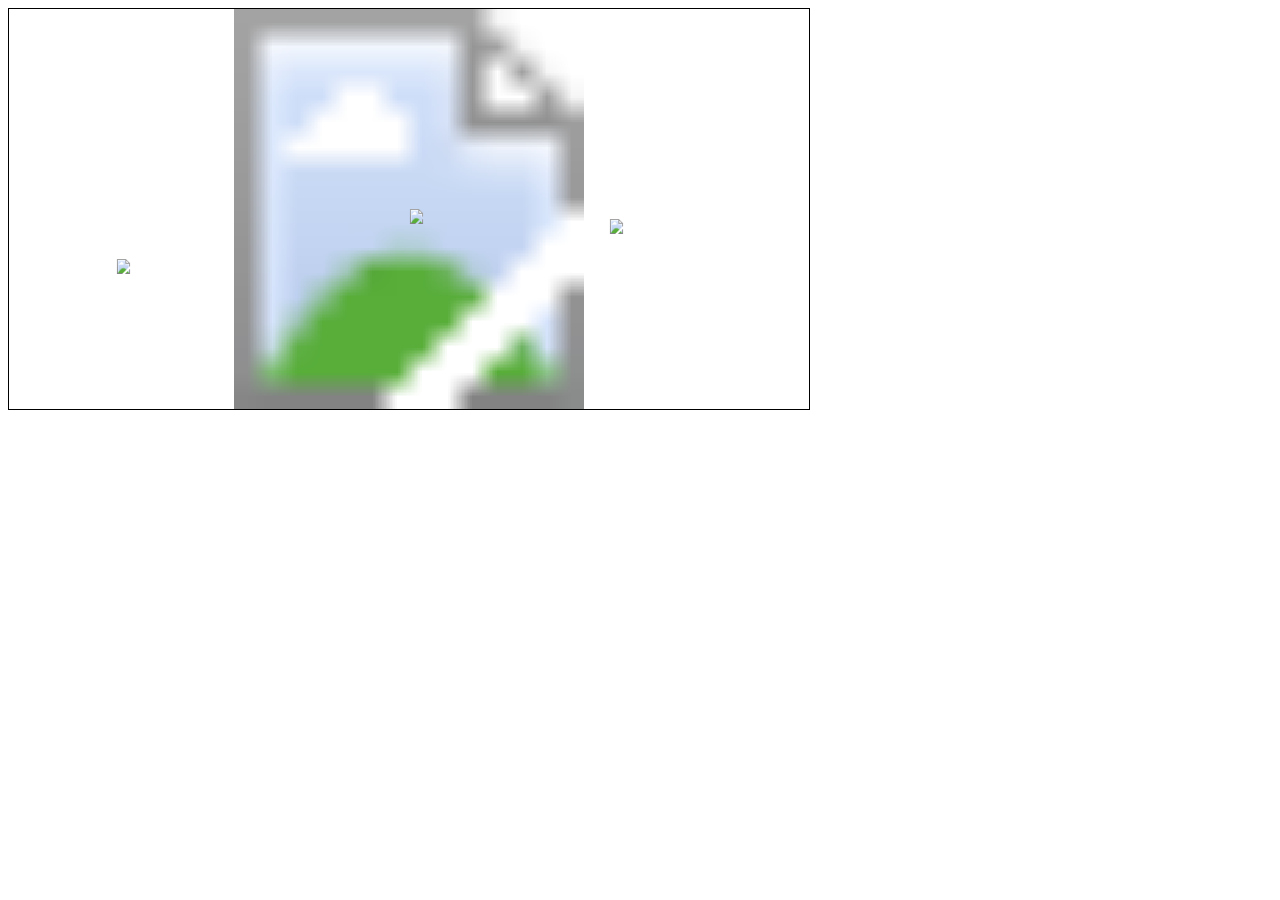
==== Galaxy map/galaxyMap.html @ 133d2d0d "Rename galaxyMap.html to Galaxy map/galaxyMap.html" ====
<!DOCTYPE html>
<html>
  <head>
    <meta name="viewport" content="user-scalable=no, width=device-width, initial-scale=1, maximum-scale=1">
    <script src="../dist/svg-pan-zoom.js"></script>
  </head>

  <body>
    <div id="limit-div" style="width: 800px; height: 400px; border:1px solid black; ">
      <svg id="limit-svg" xmlns="http://www.w3.org/2000/svg" style="display: inline; width: inherit; min-width: inherit; max-width: inherit; height: inherit; min-height: inherit; max-height: inherit;" version="1.1">
        <image href="milkyway.jpg" height="400" width="800" />
        <a href="https://www.w3schools.com"><title>le facé troll</title><image href="galaxy.png" x="400" y="200" style="width:15px;height:15px;"  /></a>
        <a href="https://www.w3schools.com"><title>le facé troll</title><image href="galaxy.png" x="600" y="210" style="width:15px;height:15px;"  /></a>
        <a href="https://www.w3schools.com"><title>le facé troll</title><image href="galaxy.png" x="107" y="250" style="width:15px;height:15px;"  /></a>
      </svg>
    </div>


    <script>
      window.onload = function() {
        var beforePan

        beforePan = function(oldPan, newPan){
          var stopHorizontal = false
            , stopVertical = false
            , gutterWidth = 800
            , gutterHeight = 400
            , sizes = this.getSizes()
            , leftLimit = -((sizes.viewBox.x + sizes.viewBox.width) * sizes.realZoom) + gutterWidth
            , rightLimit = sizes.width - gutterWidth - (sizes.viewBox.x * sizes.realZoom)
            , topLimit = -((sizes.viewBox.y + sizes.viewBox.height) * sizes.realZoom) + gutterHeight
            , bottomLimit = sizes.height - gutterHeight - (sizes.viewBox.y * sizes.realZoom)

          customPan = {}
          customPan.x = Math.max(leftLimit, Math.min(rightLimit, newPan.x))
          customPan.y = Math.max(topLimit, Math.min(bottomLimit, newPan.y))

          return customPan
        }
        window.panZoom = svgPanZoom('#limit-svg', {
          zoomEnabled: true
        , controlIconsEnabled: true
        , fit: 1
        , center: 1
        , beforePan: beforePan
        });
      };
      
    </script>

  </body>

</html>
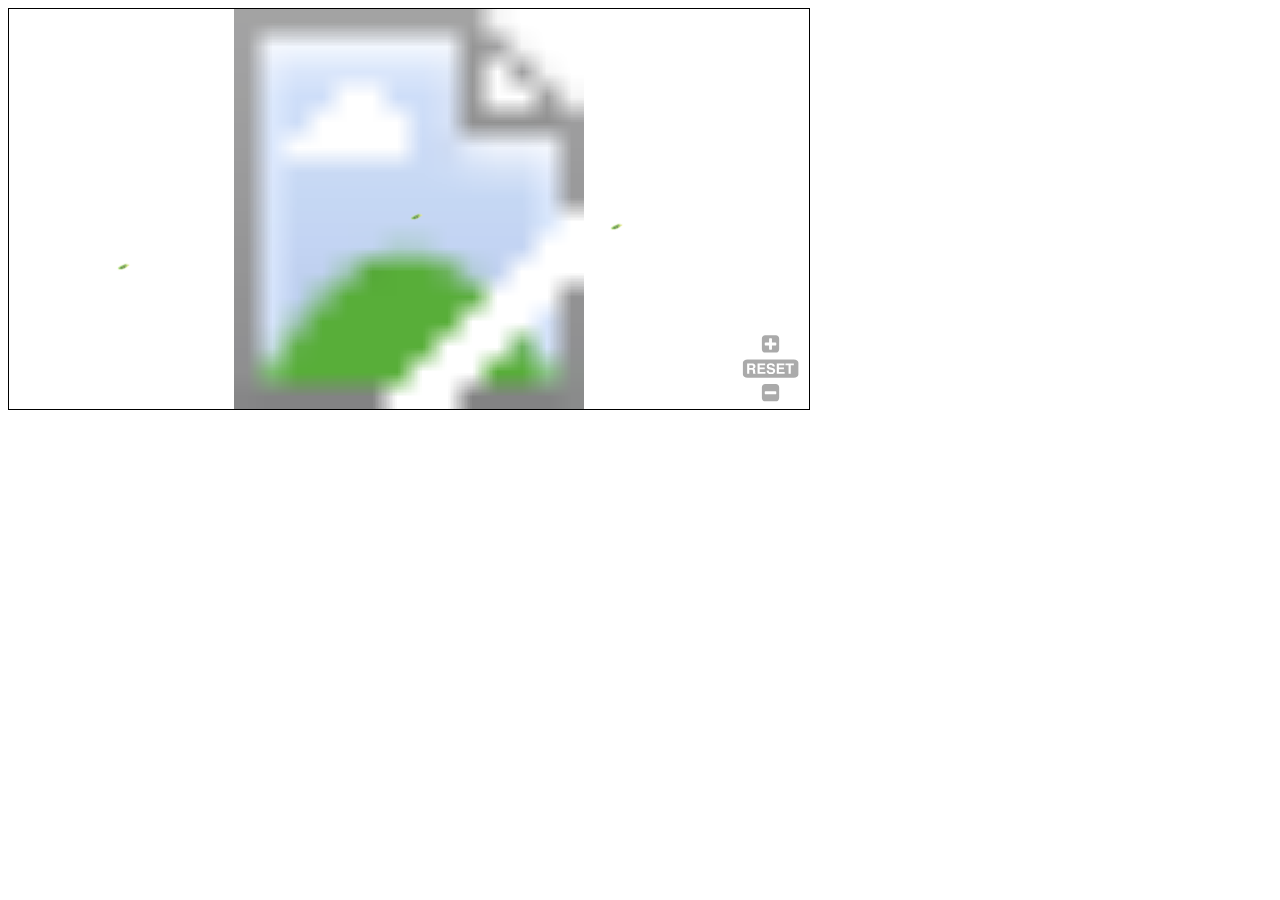
==== commit c5ea1d8c: "Update galaxyMap.html" ====
--- a/Galaxy map/galaxyMap.html
+++ b/Galaxy map/galaxyMap.html
@@ -2,19 +2,18 @@
 <html>
   <head>
     <meta name="viewport" content="user-scalable=no, width=device-width, initial-scale=1, maximum-scale=1">
-    <script src="../dist/svg-pan-zoom.js"></script>
+    <script src="svg-pan-zoom.js"></script>
   </head>
 
   <body>
     <div id="limit-div" style="width: 800px; height: 400px; border:1px solid black; ">
       <svg id="limit-svg" xmlns="http://www.w3.org/2000/svg" style="display: inline; width: inherit; min-width: inherit; max-width: inherit; height: inherit; min-height: inherit; max-height: inherit;" version="1.1">
         <image href="milkyway.jpg" height="400" width="800" />
-        <a href="https://www.w3schools.com"><title>le facé troll</title><image href="galaxy.png" x="400" y="200" style="width:15px;height:15px;"  /></a>
-        <a href="https://www.w3schools.com"><title>le facé troll</title><image href="galaxy.png" x="600" y="210" style="width:15px;height:15px;"  /></a>
-        <a href="https://www.w3schools.com"><title>le facé troll</title><image href="galaxy.png" x="107" y="250" style="width:15px;height:15px;"  /></a>
+        <a href="placeholder 1"><title>star cluster 1</title><image href="galaxy.png" x="400" y="200" style="width:15px;height:15px;"  /></a>
+        <a href="placeholder 2"><title>star cluster 2</title><image href="galaxy.png" x="600" y="210" style="width:15px;height:15px;"  /></a>
+        <a href="placeholder 3"><title>star cluster 3</title><image href="galaxy.png" x="107" y="250" style="width:15px;height:15px;"  /></a>
       </svg>
     </div>
-
 
     <script>
       window.onload = function() {
@@ -23,13 +22,13 @@
         beforePan = function(oldPan, newPan){
           var stopHorizontal = false
             , stopVertical = false
-            , gutterWidth = 800
-            , gutterHeight = 400
+            , maxWidth = 800
+            , maxHeight = 400
             , sizes = this.getSizes()
-            , leftLimit = -((sizes.viewBox.x + sizes.viewBox.width) * sizes.realZoom) + gutterWidth
-            , rightLimit = sizes.width - gutterWidth - (sizes.viewBox.x * sizes.realZoom)
-            , topLimit = -((sizes.viewBox.y + sizes.viewBox.height) * sizes.realZoom) + gutterHeight
-            , bottomLimit = sizes.height - gutterHeight - (sizes.viewBox.y * sizes.realZoom)
+            , leftLimit = -((sizes.viewBox.x + sizes.viewBox.width) * sizes.realZoom) + maxWidth
+            , rightLimit = sizes.width - maxWidth - (sizes.viewBox.x * sizes.realZoom)
+            , topLimit = -((sizes.viewBox.y + sizes.viewBox.height) * sizes.realZoom) + maxHeight
+            , bottomLimit = sizes.height - maxHeight - (sizes.viewBox.y * sizes.realZoom)
 
           customPan = {}
           customPan.x = Math.max(leftLimit, Math.min(rightLimit, newPan.x))
@@ -47,7 +46,5 @@
       };
       
     </script>
-
   </body>
-
 </html>
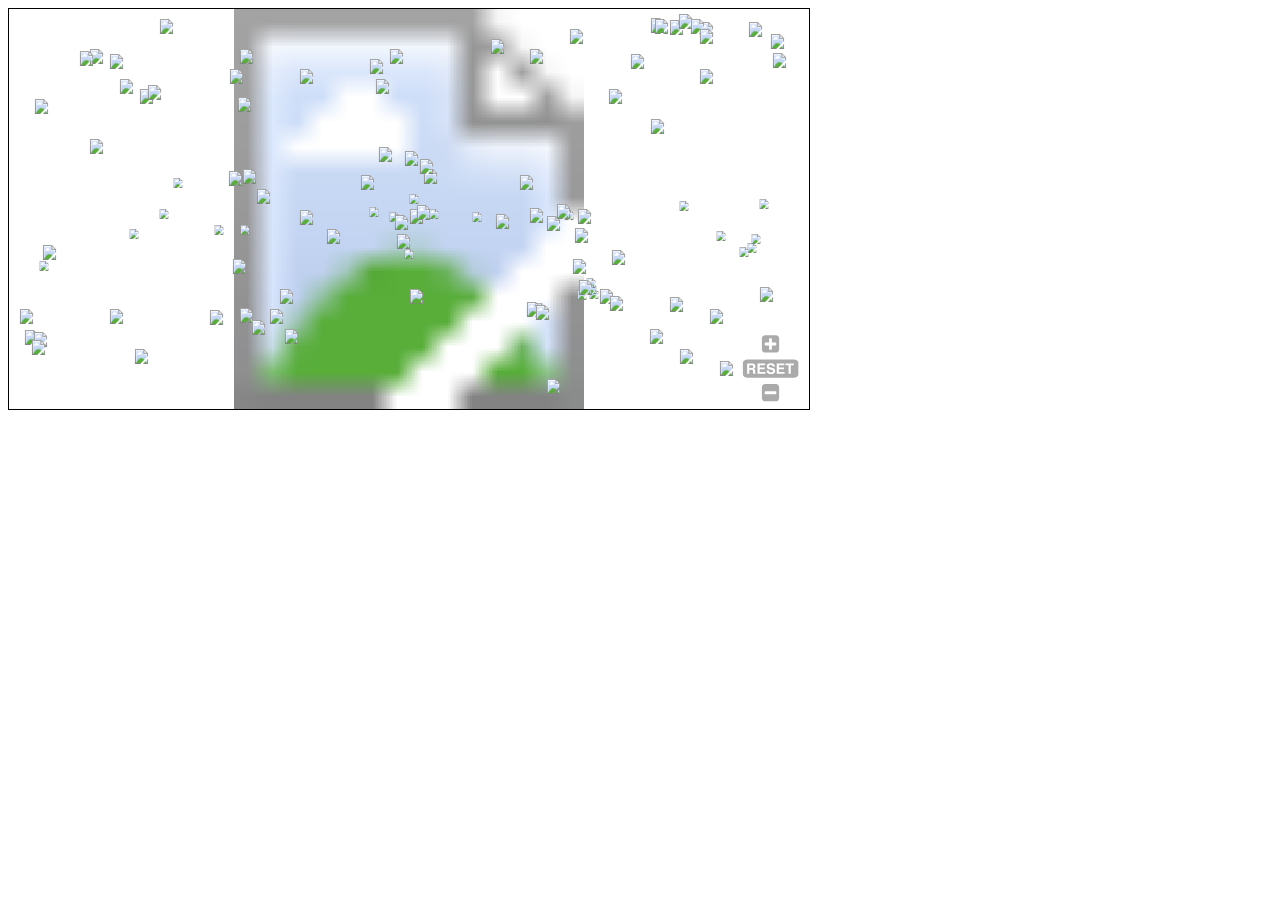
==== commit 1d84ff68: "BING CHILLING" ====
--- a/Galaxy map/galaxyMap.html
+++ b/Galaxy map/galaxyMap.html
@@ -6,12 +6,117 @@
   </head>
 
   <body>
-    <div id="limit-div" style="width: 800px; height: 400px; border:1px solid black; ">
+        <div id="limit-div" style="width: 800px; height: 400px; border:1px solid black; ">
       <svg id="limit-svg" xmlns="http://www.w3.org/2000/svg" style="display: inline; width: inherit; min-width: inherit; max-width: inherit; height: inherit; min-height: inherit; max-height: inherit;" version="1.1">
-        <image href="milkyway.jpg" height="400" width="800" />
-        <a href="placeholder 1"><title>star cluster 1</title><image href="galaxy.png" x="400" y="200" style="width:15px;height:15px;"  /></a>
-        <a href="placeholder 2"><title>star cluster 2</title><image href="galaxy.png" x="600" y="210" style="width:15px;height:15px;"  /></a>
-        <a href="placeholder 3"><title>star cluster 3</title><image href="galaxy.png" x="107" y="250" style="width:15px;height:15px;"  /></a>
+        <image href="/images/milkyway.jpg" height="400" width="800" />
+        <a href="placeholder galaxy"><title>Galaxy Alpha 1</title><image href="/images/galaxy.png" x="80" y="40" style="width:15px;height:15px;"  /></a>
+        <a href="placeholder galaxy"><title>Galaxy Alpha 2</title><image href="/images/galaxy.png" x="70" y="42" style="width:15px;height:15px;"  /></a>
+        <a href="placeholder galaxy"><title>Galaxy Alpha 3</title><image href="/images/galaxy.png" x="100" y="45" style="width:15px;height:15px;"  /></a>
+        <a href="placeholder galaxy"><title>Galaxy Alpha 4</title><image href="/images/galaxy.png" x="25" y="90" style="width:15px;height:15px;"  /></a>
+        <a href="placeholder galaxy"><title>Galaxy Alpha 5</title><image href="/images/galaxy.png" x="110" y="70" style="width:15px;height:15px;"  /></a>
+        <a href="placeholder galaxy"><title>Galaxy Alpha 6</title><image href="/images/galaxy.png" x="150" y="10" style="width:15px;height:15px;"  /></a>
+        <a href="placeholder galaxy"><title>Galaxy Alpha 7</title><image href="/images/galaxy.png" x="130" y="80" style="width:15px;height:15px;"  /></a>
+        <a href="placeholder galaxy"><title>Galaxy Alpha 8</title><image href="/images/galaxy.png" x="138" y="76" style="width:15px;height:15px;"  /></a>
+        <a href="placeholder galaxy"><title>Galaxy Alpha 9</title><image href="/images/galaxy.png" x="220" y="60" style="width:15px;height:15px;"  /></a>
+        <a href="placeholder galaxy"><title>Galaxy Alpha 10</title><image href="/images/galaxy.png" x="230" y="40" style="width:15px;height:15px;"  /></a>
+        <a href="placeholder galaxy"><title>Galaxy Alpha 11</title><image href="/images/galaxy.png" x="228" y="88" style="width:15px;height:15px;"  /></a>
+        <a href="placeholder galaxy"><title>Galaxy Alpha 12 </title><image href="/images/galaxy.png" x="80" y="130" style="width:15px;height:15px;"  /></a>
+        <a href="placeholder galaxy"><title>Galaxy Alpha 13</title><image href="/images/galaxy.png" x="290" y="60" style="width:15px;height:15px;"  /></a>
+        <a href="placeholder galaxy"><title>Galaxy Alpha 14</title><image href="/images/galaxy.png" x="380" y="40" style="width:15px;height:15px;"  /></a>
+        <a href="placeholder galaxy"><title>Galaxy Alpha 15</title><image href="/images/galaxy.png" x="360" y="50" style="width:15px;height:15px;"  /></a>
+        <a href="placeholder galaxy"><title>Galaxy Alpha 16</title><image href="/images/galaxy.png" x="366" y="70" style="width:15px;height:15px;"  /></a>
+        <a href="placeholder galaxy"><title>Galaxy Alpha 17</title><image href="/images/galaxy.png" x="481" y="30" style="width:15px;height:15px;"  /></a>
+        <a href="placeholder galaxy"><title>Galaxy Alpha 18</title><image href="/images/galaxy.png" x="520" y="40" style="width:15px;height:15px;"  /></a>
+        <a href="placeholder galaxy"><title>Galaxy Alpha 19</title><image href="/images/galaxy.png" x="560" y="20" style="width:15px;height:15px;"  /></a>
+        <a href="placeholder galaxy"><title>Galaxy Alpha 20</title><image href="/images/galaxy.png" x="641" y="9" style="width:15px;height:15px;"  /></a>
+        <a href="placeholder galaxy"><title>Galaxy Alpha 21</title><image href="/images/galaxy.png" x="645" y="10" style="width:15px;height:15px;"  /></a>
+        <a href="placeholder galaxy"><title>Galaxy Alpha 22</title><image href="/images/galaxy.png" x="660" y="11" style="width:15px;height:15px;"  /></a>
+        <a href="placeholder galaxy"><title>Galaxy Alpha 23</title><image href="/images/galaxy.png" x="669" y="5" style="width:15px;height:15px;"  /></a>
+        <a href="placeholder galaxy"><title>Galaxy Alpha 24</title><image href="/images/galaxy.png" x="690" y="13" style="width:15px;height:15px;"  /></a>
+        <a href="placeholder galaxy"><title>Galaxy Alpha 25</title><image href="/images/galaxy.png" x="681" y="10" style="width:15px;height:15px;"  /></a>
+        <a href="placeholder galaxy"><title>Galaxy Alpha 26</title><image href="/images/galaxy.png" x="690" y="20" style="width:15px;height:15px;"  /></a>
+        <a href="placeholder galaxy"><title>Galaxy Alpha 27</title><image href="/images/galaxy.png" x="690" y="60" style="width:15px;height:15px;"  /></a>
+        <a href="placeholder galaxy"><title>Galaxy Alpha 28</title><image href="/images/galaxy.png" x="599" y="80" style="width:15px;height:15px;"  /></a>
+        <a href="placeholder galaxy"><title>Galaxy Alpha 29</title><image href="/images/galaxy.png" x="641" y="110" style="width:15px;height:15px;"  /></a>
+        <a href="placeholder galaxy"><title>Galaxy Alpha 30</title><image href="/images/galaxy.png" x="739" y="13" style="width:15px;height:15px;"  /></a>
+        <a href="placeholder galaxy"><title>Galaxy Alpha 31</title><image href="/images/galaxy.png" x="761" y="25" style="width:15px;height:15px;"  /></a>
+        <a href="placeholder galaxy"><title>Galaxy Alpha 32</title><image href="/images/galaxy.png" x="763" y="44" style="width:15px;height:15px;"  /></a>
+        <a href="placeholder galaxy"><title>Galaxy Alpha 33</title><image href="/images/galaxy.png" x="233" y="160" style="width:15px;height:15px;"  /></a>
+        <a href="placeholder galaxy"><title>Galaxy Alpha 34</title><image href="/images/galaxy.png" x="10" y="300" style="width:15px;height:15px;"  /></a>
+        <a href="placeholder galaxy"><title>Galaxy Alpha 35</title><image href="/images/galaxy.png" x="15" y="321" style="width:15px;height:15px;"  /></a>
+        <a href="placeholder galaxy"><title>Galaxy Alpha 36</title><image href="/images/galaxy.png" x="24" y="323" style="width:15px;height:15px;"  /></a>
+        <a href="placeholder galaxy"><title>Galaxy Alpha 37</title><image href="/images/galaxy.png" x="22" y="331" style="width:15px;height:15px;"  /></a>
+        <a href="placeholder galaxy"><title>Galaxy Alpha 38</title><image href="/images/galaxy.png" x="125" y="340" style="width:15px;height:15px;"  /></a>
+        <a href="placeholder galaxy"><title>Galaxy Alpha 39</title><image href="/images/galaxy.png" x="100" y="300" style="width:15px;height:15px;"  /></a>
+        <a href="placeholder galaxy"><title>Galaxy Alpha 40</title><image href="/images/galaxy.png" x="200" y="301" style="width:15px;height:15px;"  /></a>
+        <a href="placeholder galaxy"><title>Galaxy Alpha 41</title><image href="/images/galaxy.png" x="230" y="299" style="width:15px;height:15px;"  /></a>
+        <a href="placeholder galaxy"><title>Galaxy Alpha 42</title><image href="/images/galaxy.png" x="260" y="300" style="width:15px;height:15px;"  /></a>
+        <a href="placeholder galaxy"><title>Galaxy Alpha 43</title><image href="/images/galaxy.png" x="270" y="280" style="width:15px;height:15px;"  /></a>
+        <a href="placeholder galaxy"><title>Galaxy Alpha 44</title><image href="/images/galaxy.png" x="275" y="320" style="width:15px;height:15px;"  /></a>
+        <a href="placeholder galaxy"><title>Galaxy Alpha 45</title><image href="/images/galaxy.png" x="400" y="200" style="width:15px;height:15px;"  /></a>
+        <a href="placeholder galaxy"><title>Galaxy Alpha 46</title><image href="/images/galaxy.png" x="317" y="220" style="width:15px;height:15px;"  /></a>
+        <a href="placeholder galaxy"><title>Galaxy Alpha 47</title><image href="/images/galaxy.png" x="486" y="205" style="width:15px;height:15px;"  /></a>
+        <a href="https://hubblesite.org/contents/news-releases/2000/news-2000-37.html"><title>Circinus Galaxy</title><image href="/images/galaxy.png" x="520" y="199" style="width:15px;height:15px;"  /></a>
+        <a href="placeholder galaxy"><title>Galaxy Alpha 49</title><image href="/images/galaxy.png" x="400" y="280" style="width:15px;height:15px;"  /></a>
+        <a href="placeholder galaxy"><title>Galaxy Alpha 50</title><image href="/images/galaxy.png" x="563" y="250" style="width:15px;height:15px;"  /></a>
+        <a href="placeholder galaxy"><title>Galaxy Alpha 51</title><image href="/images/galaxy.png" x="602" y="241" style="width:15px;height:15px;"  /></a>
+        <a href="placeholder galaxy"><title>Galaxy Alpha 52</title><image href="/images/galaxy.png" x="230" y="40" style="width:15px;height:15px;"  /></a>
+        <a href="placeholder galaxy"><title>Galaxy Alpha 53</title><image href="/images/galaxy.png" x="537" y="370" style="width:15px;height:15px;"  /></a>
+        <a href="placeholder galaxy"><title>Galaxy Alpha 54</title><image href="/images/galaxy.png" x="590" y="280" style="width:15px;height:15px;"  /></a>
+        <a href="placeholder galaxy"><title>Galaxy Alpha 55</title><image href="/images/galaxy.png" x="600" y="287" style="width:15px;height:15px;"  /></a>
+        <a href="placeholder galaxy"><title>Galaxy Alpha 56</title><image href="/images/galaxy.png" x="700" y="300" style="width:15px;height:15px;"  /></a>
+        <a href="placeholder galaxy"><title>Galaxy Alpha 57</title><image href="/images/galaxy.png" x="660" y="288" style="width:15px;height:15px;"  /></a>
+        <a href="placeholder galaxy"><title>Galaxy Alpha 58</title><image href="/images/galaxy.png" x="640" y="320" style="width:15px;height:15px;"  /></a>
+        <a href="placeholder galaxy"><title>Galaxy Alpha 59</title><image href="/images/galaxy.png" x="670" y="340" style="width:15px;height:15px;"  /></a>
+        <a href="placeholder galaxy"><title>Galaxy Alpha 60</title><image href="/images/galaxy.png" x="710" y="352" style="width:15px;height:15px;"  /></a>
+        <a href="placeholder galaxy"><title>Galaxy Alpha 61</title><image href="/images/galaxy.png" x="750" y="278" style="width:15px;height:15px;"  /></a>
+        <a href="placeholder nebula"><title>Nebula Z 1</title><image href="/images/nebula.png" x="395" y="240" style="width:10px;height:10px;"  /></a>
+        <a href="placeholder nebula"><title>Nebula Z 2</title><image href="/images/nebula.png" x="400" y="185" style="width:10px;height:10px;"  /></a>
+        <a href="placeholder nebula"><title>Nebula Z 3</title><image href="/images/nebula.png" x="420" y="200" style="width:10px;height:10px;"  /></a>
+        <a href="placeholder nebula"><title>Nebula Z 4</title><image href="/images/nebula.png" x="380" y="203" style="width:10px;height:10px;"  /></a>
+        <a href="placeholder nebula"><title>Nebula Z 5</title><image href="/images/nebula.png" x="360" y="198" style="width:10px;height:10px;"  /></a>
+        <a href="placeholder nebula"><title>Nebula Z 6</title><image href="/images/nebula.png" x="231" y="216" style="width:10px;height:10px;"  /></a>
+        <a href="placeholder nebula"><title>Nebula Z 7</title><image href="/images/nebula.png" x="205" y="216" style="width:10px;height:10px;"  /></a>
+        <a href="placeholder nebula"><title>Nebula Z 8</title><image href="/images/nebula.png" x="150" y="200" style="width:10px;height:10px;"  /></a>
+        <a href="placeholder nebula"><title>Nebula Z 9</title><image href="/images/nebula.png" x="120" y="220" style="width:10px;height:10px;"  /></a>
+        <a href="placeholder nebula"><title>Nebula Z 10</title><image href="/images/nebula.png" x="164" y="169" style="width:10px;height:10px;"  /></a>
+        <a href="placeholder nebula"><title>Nebula Z 11</title><image href="/images/nebula.png" x="30" y="252" style="width:10px;height:10px;"  /></a>
+        <a href="placeholder nebula"><title>Nebula Z 12</title><image href="/images/nebula.png" x="463" y="203" style="width:10px;height:10px;"  /></a>
+        <a href="https://www.nasa.gov/feature/goddard/caldwell-92/"><title>Carina Nebula Caldwell 92</title><image href="/images/nebula.png" x="555" y="201" style="width:10px;height:10px;"  /></a>
+        <a href="placeholder nebula"><title>Nebula Z 14</title><image href="/images/nebula.png" x="580" y="280" style="width:10px;height:10px;"  /></a>
+        <a href="placeholder nebula"><title>Nebula Z 15</title><image href="/images/nebula.png" x="578" y="275" style="width:10px;height:10px;"  /></a>
+        <a href="placeholder nebula"><title>Nebula Z 16</title><image href="/images/nebula.png" x="577" y="269" style="width:10px;height:10px;"  /></a>
+        <a href="placeholder nebula"><title>Nebula Z 17</title><image href="/images/nebula.png" x="568" y="281" style="width:10px;height:10px;"  /></a>
+        <a href="placeholder nebula"><title>Nebula Z 18</title><image href="/images/nebula.png" x="526" y="294" style="width:10px;height:10px;"  /></a>
+        <a href="placeholder nebula"><title>Nebula Z 19</title><image href="/images/nebula.png" x="670" y="192" style="width:10px;height:10px;"  /></a>
+        <a href="placeholder nebula"><title>Nebula Z 20</title><image href="/images/nebula.png" x="707" y="222" style="width:10px;height:10px;"  /></a>
+        <a href="placeholder nebula"><title>Nebula Z 21</title><image href="/images/nebula.png" x="738" y="234" style="width:10px;height:10px;"  /></a>
+        <a href="placeholder nebula"><title>Nebula Z 22</title><image href="/images/nebula.png" x="742" y="225" style="width:10px;height:10px;"  /></a>
+        <a href="placeholder nebula"><title>Nebula Z 23</title><image href="/images/nebula.png" x="730" y="238" style="width:10px;height:10px;"  /></a>
+        <a href="placeholder nebula"><title>Nebula Z 24</title><image href="/images/nebula.png" x="750" y="190" style="width:10px;height:10px;"  /></a>
+        <a href="placeholder exo"><title>Exoplanet X 1</title><image href="/images/exoplanet.png" x="223" y="250" style="width:15px;height:15px;"  /></a>
+        <a href="placeholder exo"><title>Exoplanet X 2</title><image href="/images/exoplanet.png" x="242" y="311" style="width:15px;height:15px;"  /></a>
+        <a href="placeholder exo"><title>Exoplanet X 3</title><image href="/images/exoplanet.png" x="247" y="180" style="width:15px;height:15px;"  /></a>
+        <a href="placeholder exo"><title>Exoplanet X 4</title><image href="/images/exoplanet.png" x="219" y="162" style="width:15px;height:15px;"  /></a>
+        <a href="https://hubblesite.org/contents/news-releases/2007/news-2007-44.html"><title>Exoplanet HD 189733b</title><image href="/images/exoplanet.png" x="537" y="207" style="width:15px;height:15px;"  /></a>
+        <a href="placeholder exo"><title>Exoplanet X 6</title><image href="/images/exoplanet.png" x="621" y="45" style="width:15px;height:15px;"  /></a>
+        <a href="placeholder star"><title>Star cluster Delta 1</title><image href="/images/star.png" x="569" y="271" style="width:15px;height:15px;"  /></a>
+        <a href="placeholder star"><title>Star cluster Delta 2</title><image href="/images/star.png" x="517" y="293" style="width:15px;height:15px;"  /></a>
+        <a href="placeholder star"><title>Star cluster Delta 3</title><image href="/images/star.png" x="526" y="296" style="width:15px;height:15px;"  /></a>
+        <a href="placeholder star"><title>Star cluster Delta 4</title><image href="/images/star.png" x="565" y="219" style="width:15px;height:15px;"  /></a>
+        <a href="placeholder star"><title>Star cluster Delta 5</title><image href="/images/star.png" x="568" y="200" style="width:15px;height:15px;"  /></a>
+        <a href="https://hubblesite.org/contents/news-releases/2010/news-2010-22.html"><title>Star cluster NGC 3603</title><image href="/images/star.png" x="547" y="195" style="width:15px;height:15px;"  /></a>
+        <a href="placeholder star"><title>Star cluster Delta 7</title><image href="/images/star.png" x="407" y="196" style="width:15px;height:15px;"  /></a>
+        <a href="placeholder star"><title>Star cluster Delta 8</title><image href="/images/star.png" x="414" y="160" style="width:15px;height:15px;"  /></a>
+        <a href="placeholder star"><title>Star cluster Delta 9</title><image href="/images/star.png" x="410" y="150" style="width:15px;height:15px;"  /></a>
+        <a href="placeholder star"><title>Star cluster Delta 10</title><image href="/images/star.png" x="395" y="142" style="width:15px;height:15px;"  /></a>
+        <a href="placeholder star"><title>Star cluster Delta 11</title><image href="/images/star.png" x="369" y="138" style="width:15px;height:15px;"  /></a>
+        <a href="placeholder star"><title>Star cluster Delta 12</title><image href="/images/star.png" x="351" y="166" style="width:15px;height:15px;"  /></a>
+        <a href="placeholder star"><title>Star cluster Delta 13</title><image href="/images/star.png" x="385" y="206" style="width:15px;height:15px;"  /></a>
+        <a href="placeholder star"><title>Star cluster Delta 14</title><image href="/images/star.png" x="387" y="225" style="width:15px;height:15px;"  /></a>
+        <a href="placeholder star"><title>Star cluster Delta 15</title><image href="/images/star.png" x="290" y="201" style="width:15px;height:15px;"  /></a>
+        <a href="placeholder star"><title>Star cluster Delta 16</title><image href="/images/star.png" x="510" y="166" style="width:15px;height:15px;"  /></a>
+        <a href="placeholder star"><title>Star cluster Delta 17</title><image href="/images/star.png" x="33" y="236" style="width:15px;height:15px;"  /></a>
       </svg>
     </div>
 
